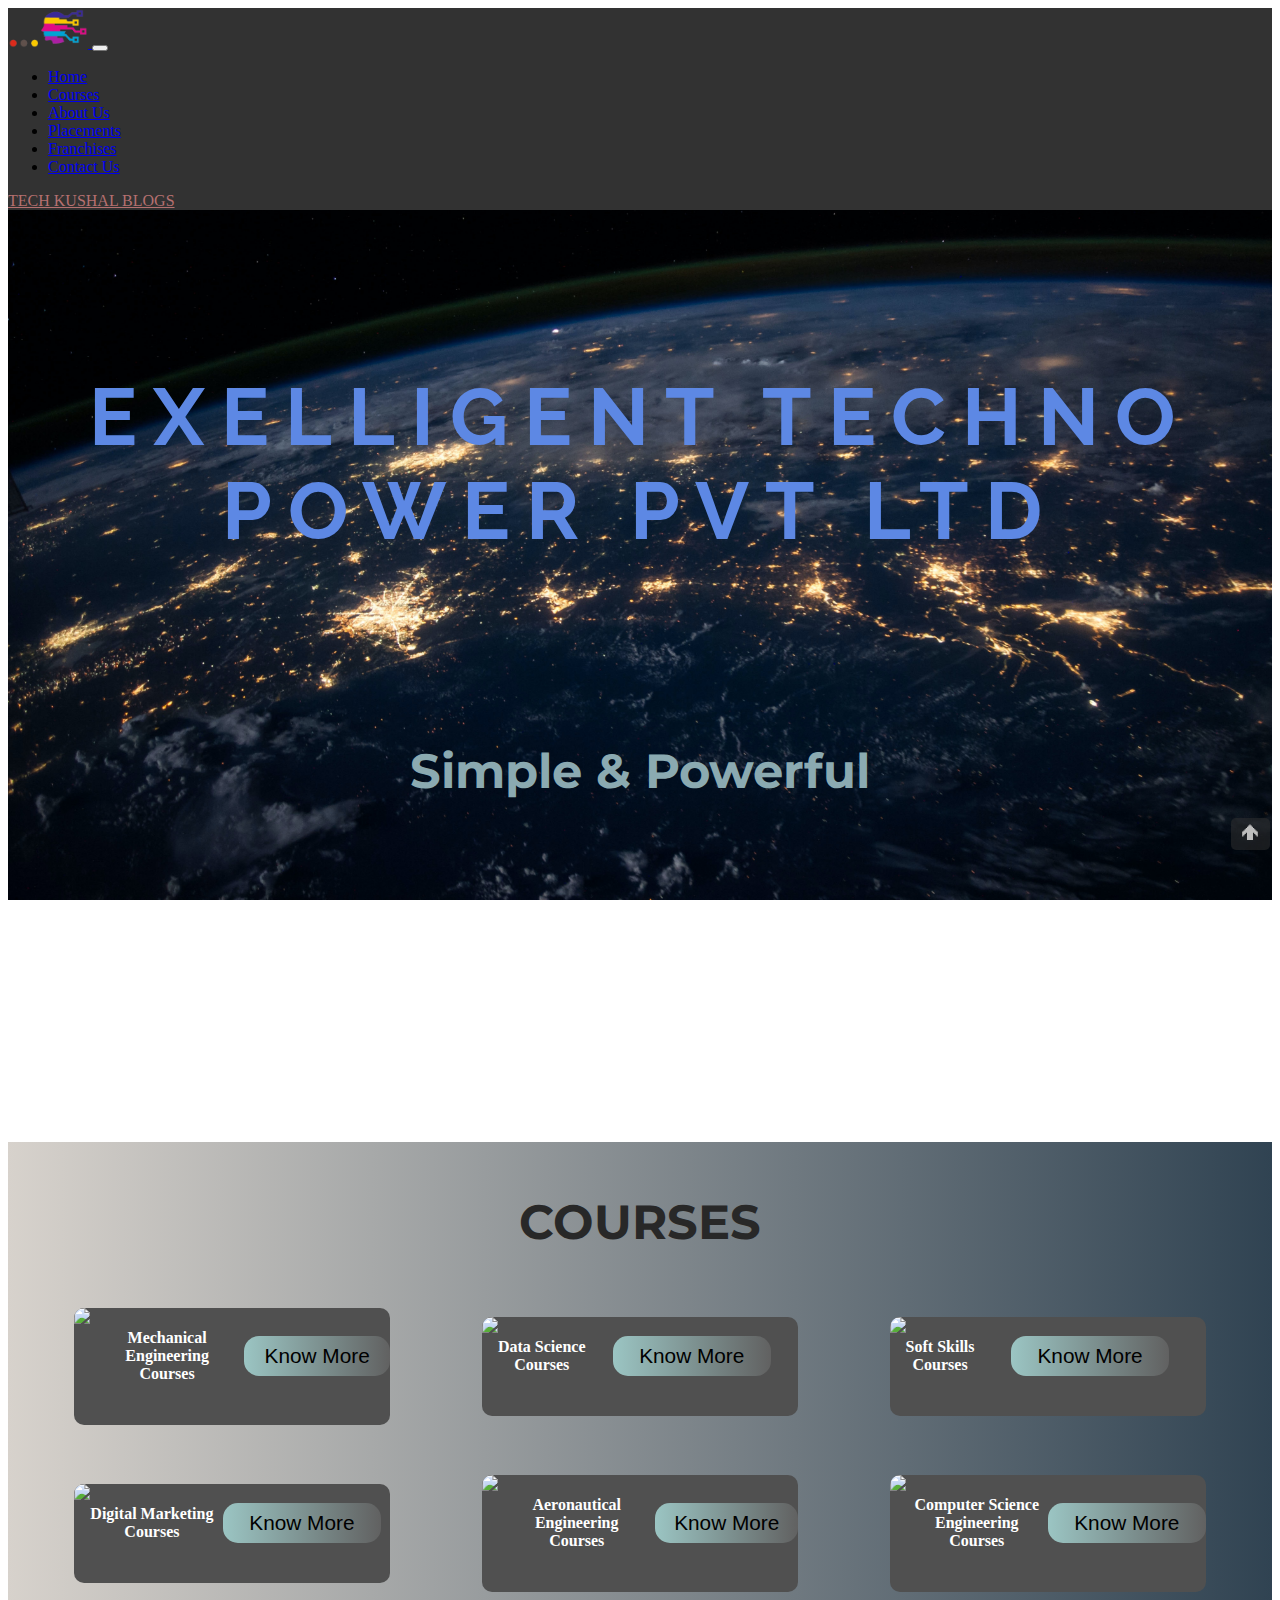
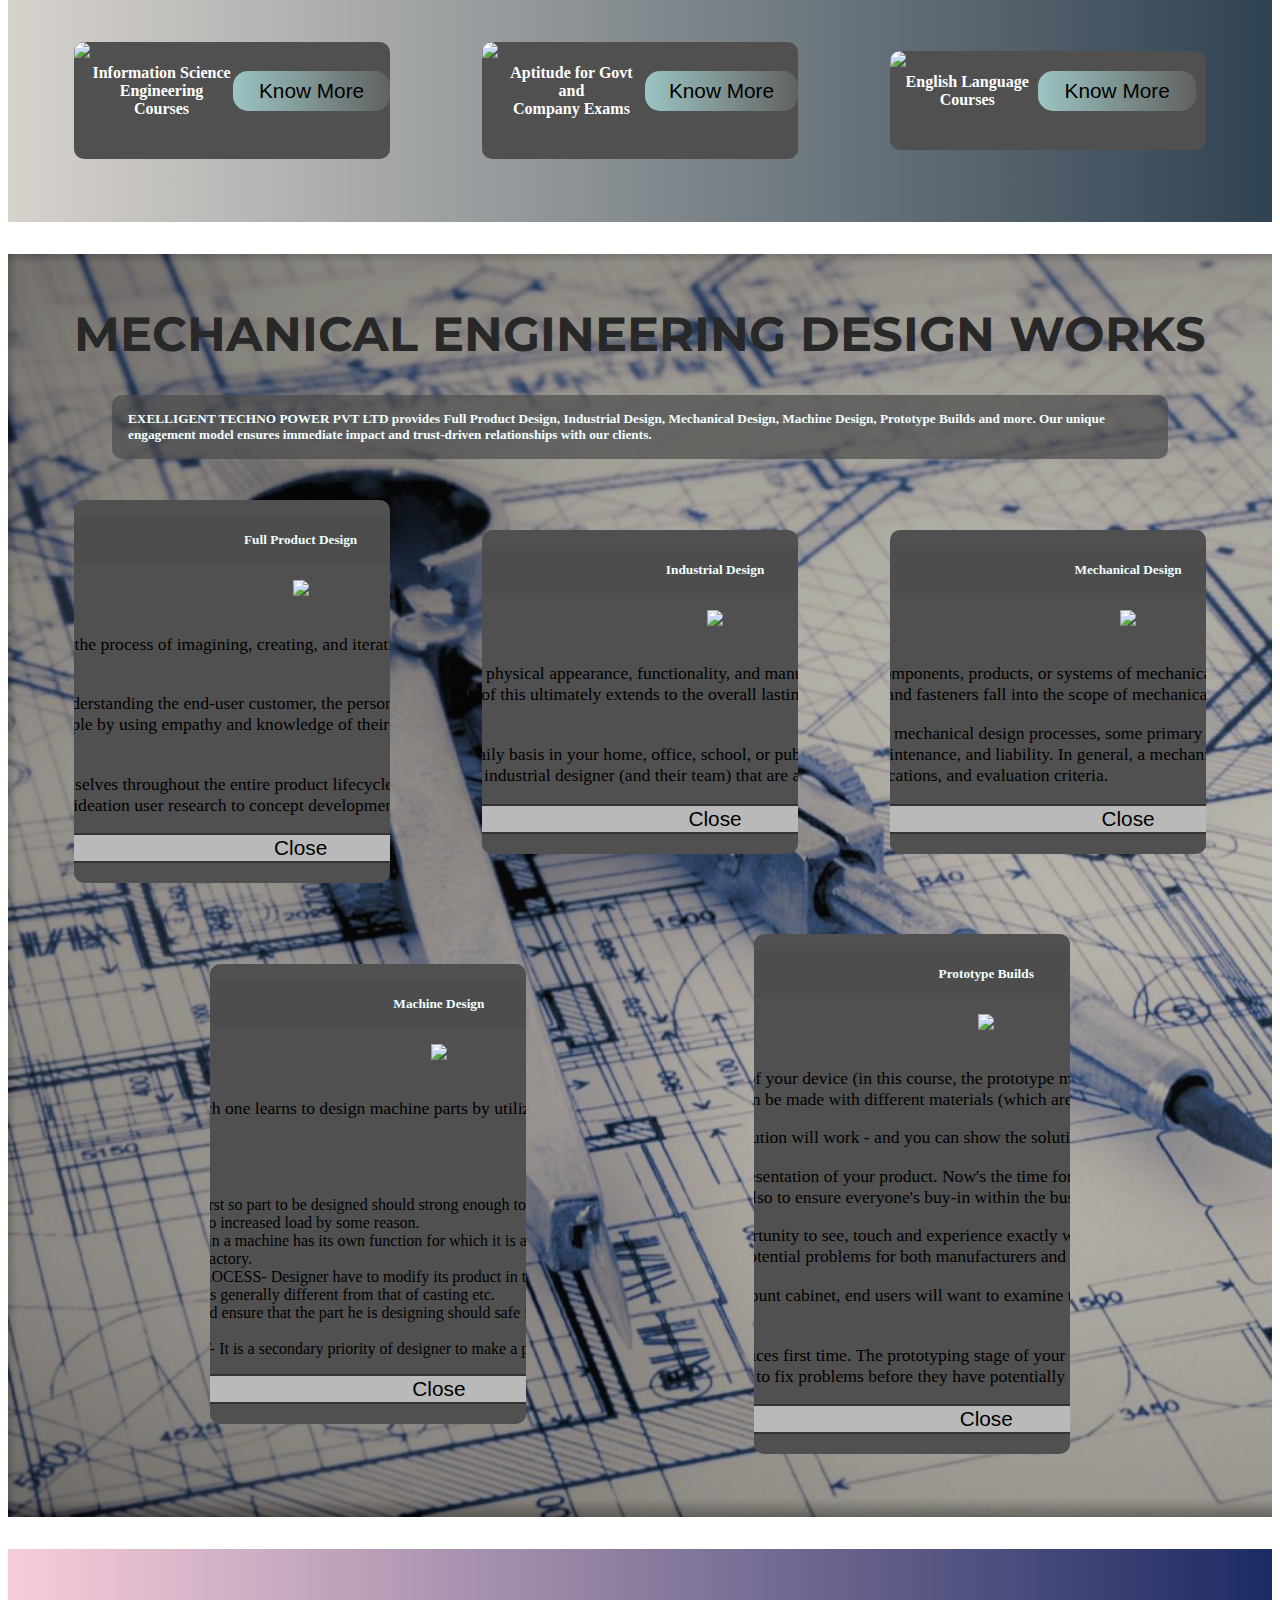
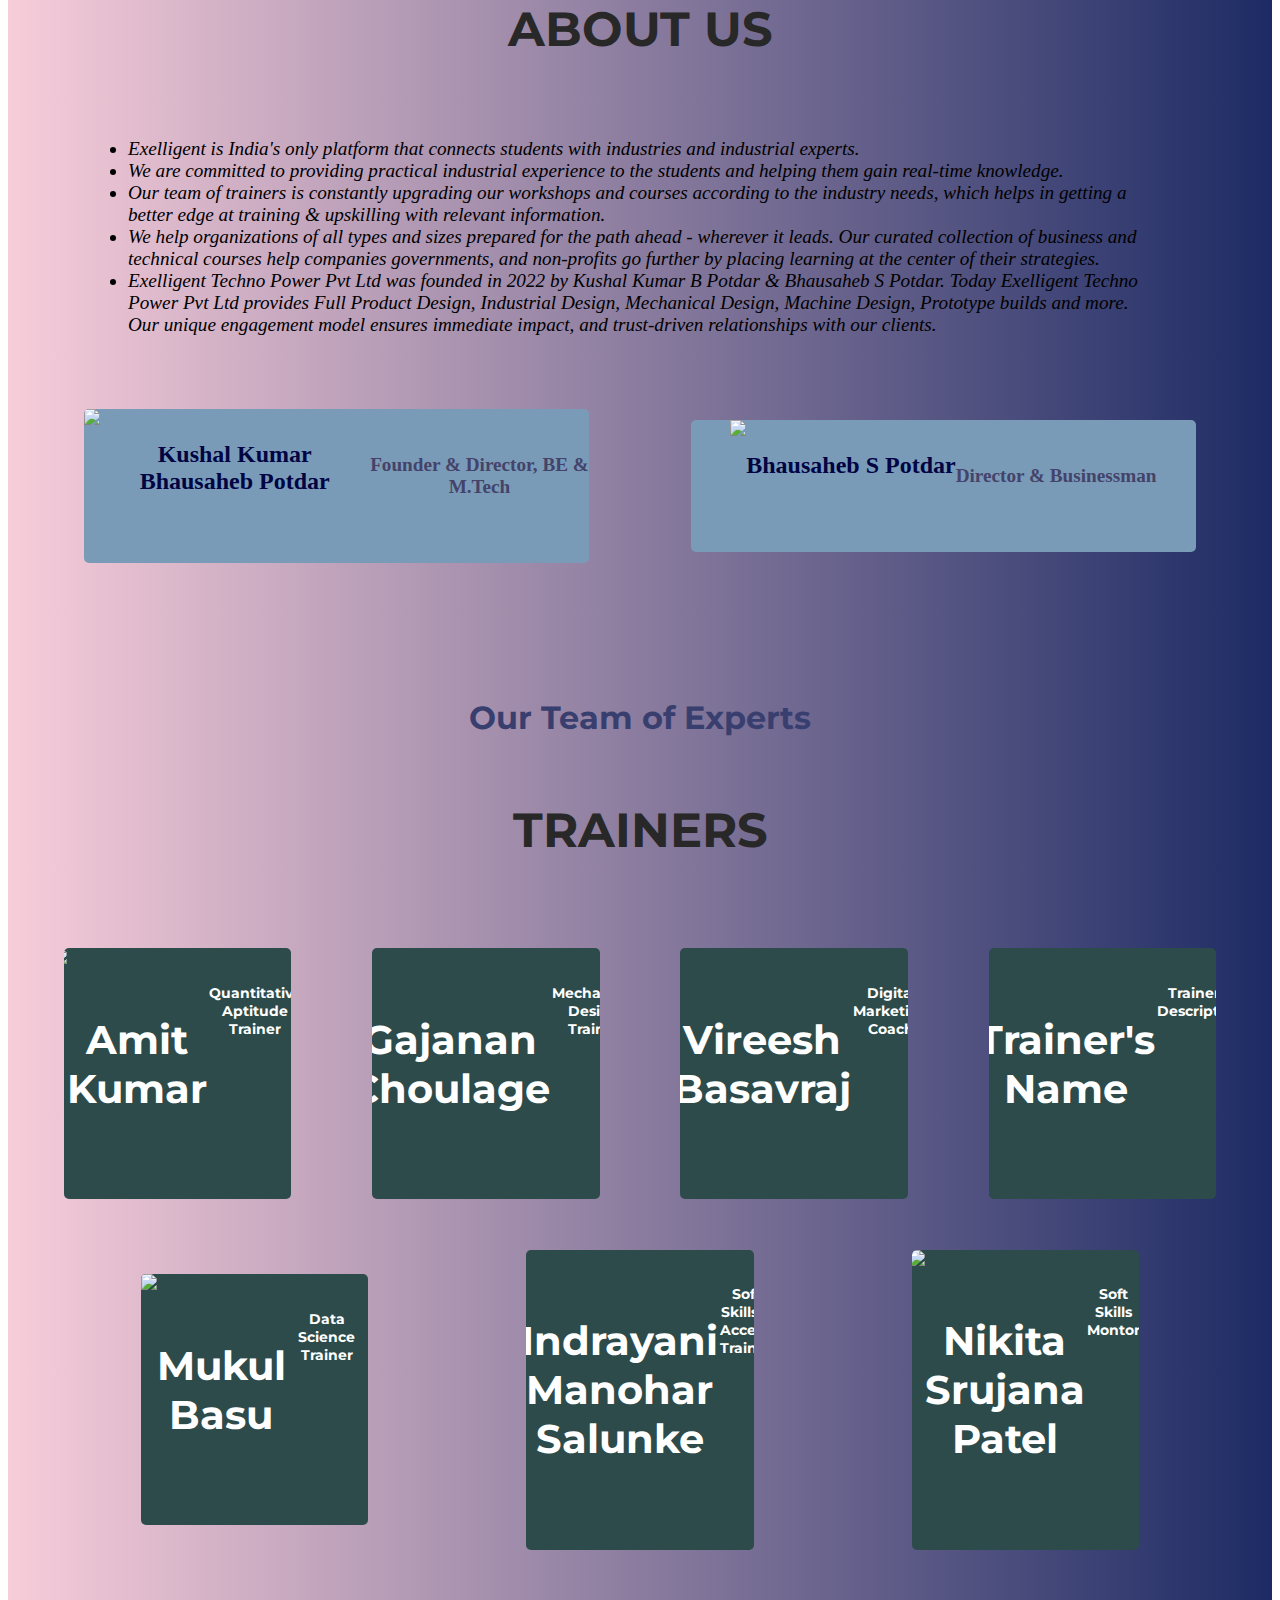
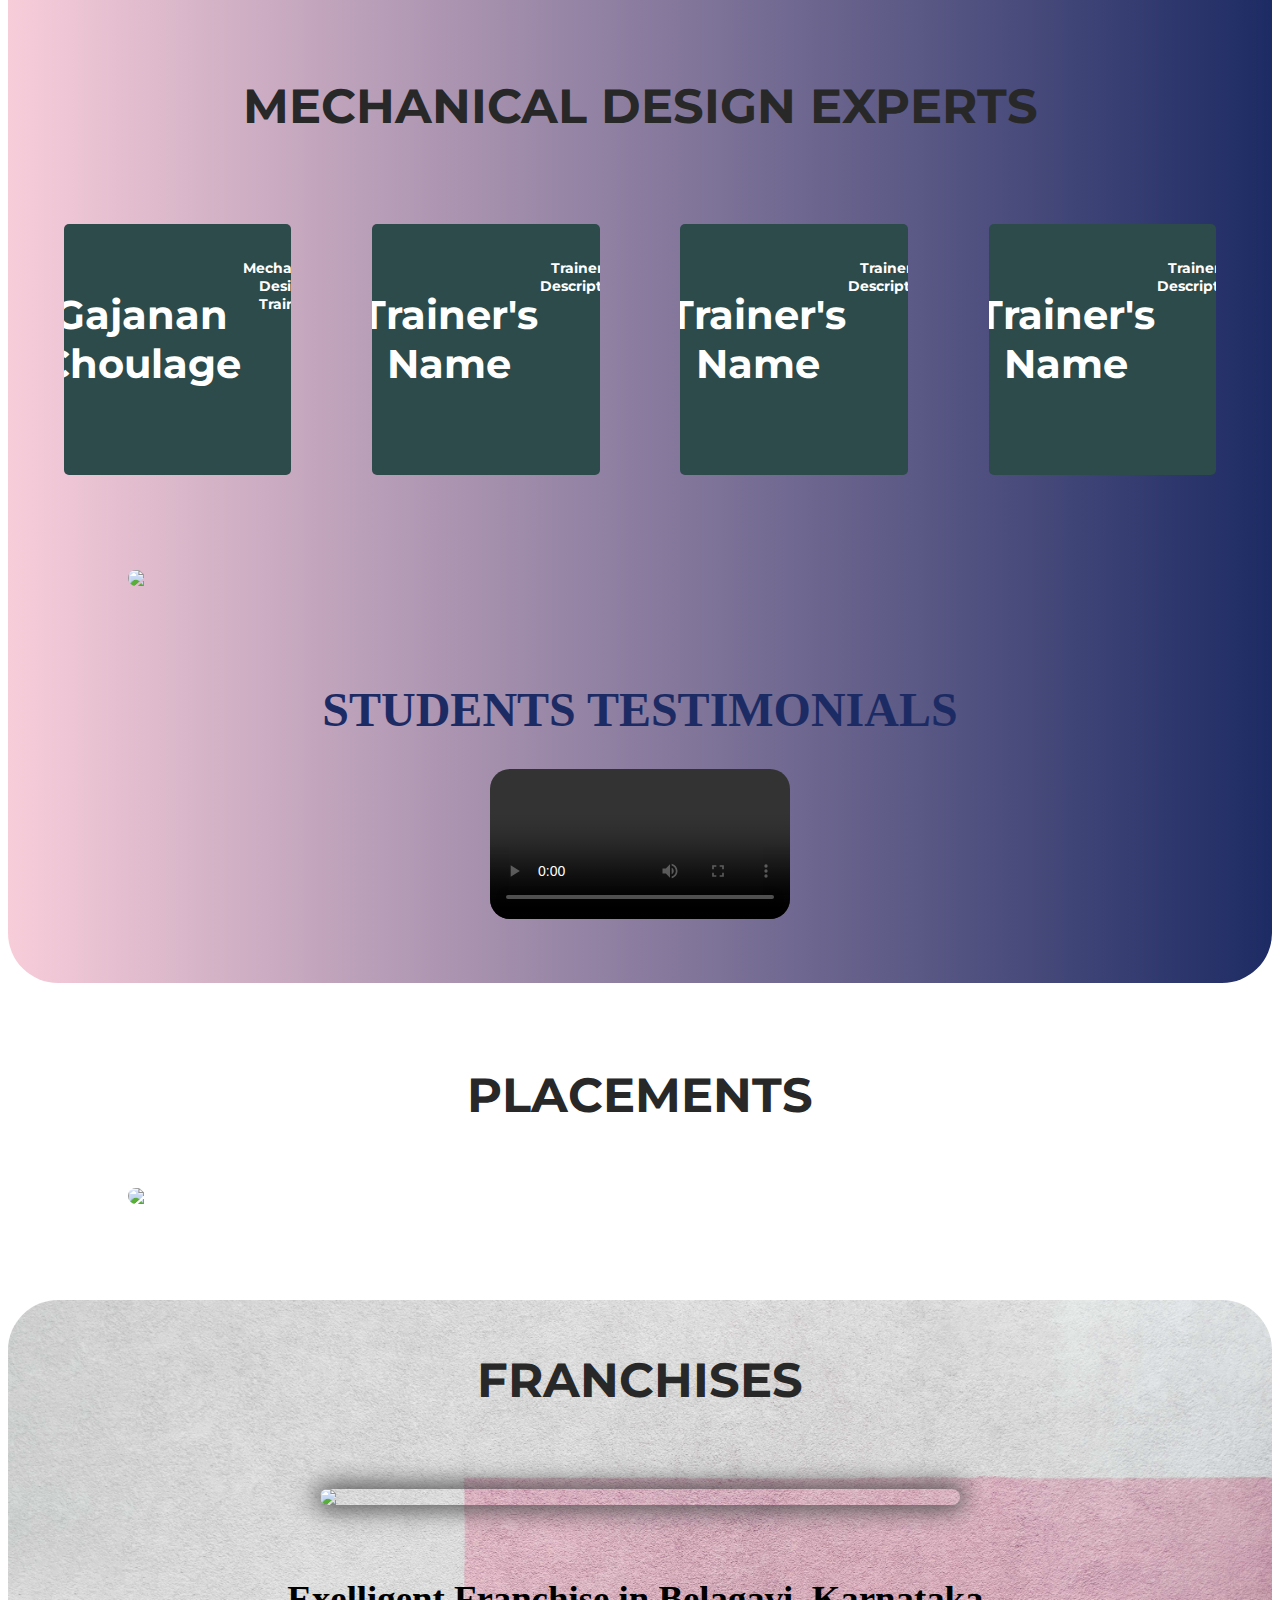
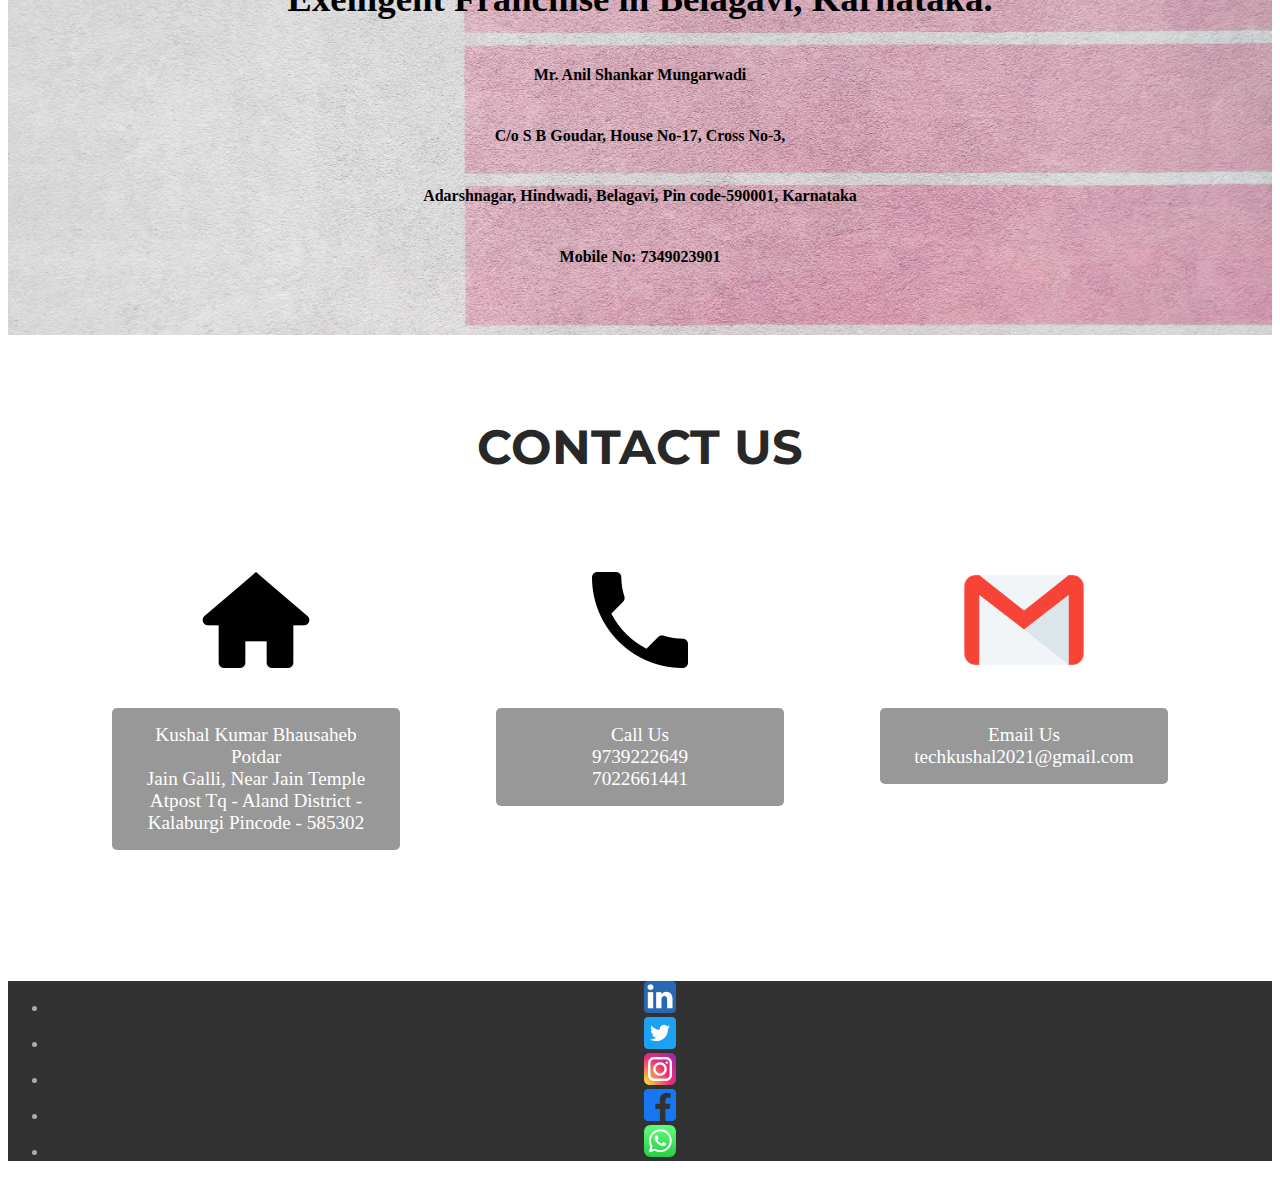
==== index.html @ 97b9100a "initial commit" ====
<!DOCTYPE html>
<html lang="en">

<head>
    <meta charset="UTF-8">
    <meta http-equiv="X-UA-Compatible" content="IE=edge">
    <meta name="viewport" content="width=device-width, initial-scale=1.0">
    <link rel="shortcut icon" type="image/X-icon" href="logo-favicon.png">

    <link href="https://cdn.jsdelivr.net/npm/bootstrap@5.2.0-beta1/dist/css/bootstrap.min.css" rel="stylesheet"
        integrity="sha384-0evHe/X+R7YkIZDRvuzKMRqM+OrBnVFBL6DOitfPri4tjfHxaWutUpFmBp4vmVor" crossorigin="anonymous">
    <link rel="stylesheet" href="style.css">
    <title>Exelligent Techno Power Pvt Ltd</title>

    <link rel="preconnect" href="https://fonts.googleapis.com">
    <link rel="preconnect" href="https://fonts.gstatic.com" crossorigin>
    <link href="https://fonts.googleapis.com/css2?family=Montserrat:wght@700&family=Raleway:wght@700&display=swap"
        rel="stylesheet">
</head>

<body>

    <nav class="navbar sticky-top navbar-expand-lg navbar-dark" style="background-color: rgb(50, 50, 50);">
        <div class="container-fluid">
            <a class="navbar-brand" href="#">
                <img src="logo-cropped.png" width="80" height="40">
            </a>
            <button class="navbar-toggler" type="button" data-bs-toggle="collapse"
                data-bs-target="#navbarSupportedContent" aria-controls="navbarSupportedContent" aria-expanded="false"
                aria-label="Toggle navigation">
                <span class="navbar-toggler-icon"></span>
            </button>
            <div class="collapse navbar-collapse" id="navbarSupportedContent">

                <ul class="navbar-nav me-auto mb-2 mb-lg-0">

                    <li class="nav-item">
                        <a class="nav-link" href="#">Home</a>
                    </li>

                    <li class="nav-item">
                        <a class="nav-link" href="pages/courses.html">Courses</a>
                    </li>

                    <li class="nav-item">
                        <a class="nav-link" href="#about-us">About Us</a>
                    </li>

                    <li class="nav-item">
                        <a class="nav-link" href="#placement">Placements</a>
                    </li>

                    <li class="nav-item">
                        <a class="nav-link" href="#franchise">Franchises</a>
                    </li>

                    <li class="nav-item">
                        <a class="nav-link" href="#contact">Contact Us</a>
                    </li>

                </ul>

                <span class="navbar-text">
                    <a class="nav-link" href="#" style="color: rgb(181, 112, 112);">TECH KUSHAL BLOGS</a>
                </span>

            </div>
        </div>
    </nav>

    <section class="heading">
        <h1>EXELLIGENT TECHNO POWER PVT LTD</h1>
        <h5>Simple & Powerful</h5>
    </section>

    <section class="course" id="courses">
        <h1 class="section-heading">COURSES</h1>

        <div class="details">

            <div class="card">
                <img class="details-img"
                    src="https://i0.wp.com/techkushal.com/wp-content/uploads/2021/09/Auto-CAD-Catia-V5-Solid-Works-25.png?w=720&ssl=1">
                <h4>Mechanical Engineering <br> Courses</h4>
                <button class="know-button"><a href="pages/courses.html">Know More</a></button>
            </div>

            <div class="card">
                <img class="details-img"
                    src="https://i0.wp.com/techkushal.com/wp-content/uploads/2021/09/Auto-CAD-Catia-V5-Solid-Works-26.png?w=720&ssl=1">
                <h4>Data Science <br> Courses</h4>
                <button class="know-button"><a href="pages/courses.html">Know More</a></button>
            </div>

            <div class="card">
                <img class="details-img"
                    src="https://i0.wp.com/techkushal.com/wp-content/uploads/2021/09/Auto-CAD-Catia-V5-Solid-Works-27.png?w=720&ssl=1">
                <h4>Soft Skills <br> Courses</h4>
                <button class="know-button"><a href="pages/courses.html">Know More</a></button>
            </div>

            <div class="card">
                <img class="details-img"
                    src="https://i0.wp.com/techkushal.com/wp-content/uploads/2021/09/Auto-CAD-Catia-V5-Solid-Works-28.png?w=720&ssl=1">
                <h4>Digital Marketing <br> Courses</h4>
                <button class="know-button"><a href="pages/courses.html">Know More</a></button>
            </div>

            <div class="card">
                <img class="details-img"
                    src="https://i0.wp.com/techkushal.com/wp-content/uploads/2021/09/Auto-CAD-Catia-V5-Solid-Works-29.png?w=720&ssl=1">
                <h4>Aeronautical Engineering <br> Courses</h4>
                <button class="know-button"><a href="pages/courses.html">Know More</a></button>
            </div>

            <div class="card">
                <img class="details-img"
                    src="https://i0.wp.com/techkushal.com/wp-content/uploads/2021/09/Auto-CAD-Catia-V5-Solid-Works-46.png?w=720&ssl=1">
                <h4>Computer Science <br> Engineering Courses</h4>
                <button class="know-button"><a href="pages/courses.html">Know More</a></button>
            </div>

            <div class="card">
                <img class="details-img"
                    src="https://i0.wp.com/techkushal.com/wp-content/uploads/2021/09/Auto-CAD-Catia-V5-Solid-Works-47.png?w=720&ssl=1">
                <h4>Information Science <br> Engineering Courses</h4>
                <button class="know-button"><a href="pages/courses.html">Know More</a></button>
            </div>

            <div class="card">
                <img class="details-img"
                    src="https://i0.wp.com/techkushal.com/wp-content/uploads/2021/10/Auto-CAD-Catia-V5-Solid-Works-59.png?w=720&ssl=1">
                <h4>Aptitude for Govt and <br> Company Exams</h4>
                <button class="know-button"><a href="pages/courses.html">Know More</a></button>
            </div>

            <div class="card">
                <img class="details-img"
                    src="https://i0.wp.com/techkushal.com/wp-content/uploads/2021/09/Auto-CAD-Catia-V5-Solid-Works-16-1.png?w=720&ssl=1">
                <h4>English Language <br> Courses</h4>
                <button class="know-button"><a href="pages/courses.html">Know More</a></button>
            </div>



        </div>

    </section>

    <section class="mecha">
        <h1 class="section-heading">MECHANICAL ENGINEERING DESIGN WORKS</h1>
        <h5>EXELLIGENT TECHNO POWER PVT LTD provides Full Product Design, Industrial Design, Mechanical Design, Machine
            Design, Prototype Builds and more. Our unique engagement model ensures immediate impact and trust-driven
            relationships with our clients.</h5>

        <div class="details">

            <div class="card">
                <img class="details-img"
                    src="https://i0.wp.com/techkushal.com/wp-content/uploads/2022/05/Product-design-CAD.jpg?w=500&ssl=1">
                <h4>Full Product Design</h4>


                <!-- Button trigger modal -->
                <button type="button" class="btn" data-bs-toggle="modal" data-bs-target="#product-design">
                    Read More
                </button>

                <!-- Modal -->
                <div class="modal fade" id="product-design" tabindex="-1">
                    <div class="modal-dialog modal-dialog-centered modal-dialog-scrollable">
                        <div class="modal-content">
                            <div class="modal-header">
                                <h5 class="modal-title">Full Product Design</h5>
                            </div>
                            <div class="modal-body">
                                <img
                                    src="https://i0.wp.com/techkushal.com/wp-content/uploads/2022/05/7N0A7002-1500x630-1.jpg?resize=1080%2C454&ssl=1">
                                <p>
                                    The definition of product design describes the process of imagining, creating, and
                                    iterating products that solve users' problems or address specific needs in a given
                                    market.
                                </p>
                                <p>
                                    The key to successful product design is understanding the end-user customer, the
                                    person for whom the product is being created. Product designers attempt to solve
                                    real problems for real people by using empathy and knowledge of their prospective
                                    customers' habits, behaviors, frustrations, needs, and wants.
                                </p>
                                <p>
                                    Good product design practices thread themselves throughout the entire product
                                    lifecycle. Product design is essential in creating the initial user experience and
                                    product offering, from pre-ideation user research to concept development to
                                    prototyping and usability testing.
                                </p>
                            </div>
                            <div class="modal-footer">
                                <button type="button" class="btn" data-bs-dismiss="modal">Close</button>
                                <!-- <button type="button" class="btn btn-primary">Save changes</button> -->
                            </div>
                        </div>
                    </div>
                </div>


            </div>

            <div class="card">
                <img class="details-img"
                    src="https://i0.wp.com/techkushal.com/wp-content/uploads/2022/05/main-qimg-1d07a3224e3d22a9b4602291ac3be9f6-lq-Industrial-Design.jpg?w=602&ssl=1">
                <h4>Industrial Design</h4>


                <!-- Button trigger modal -->
                <button type="button" class="btn" data-bs-toggle="modal" data-bs-target="#industrial-design">
                    Read More
                </button>

                <!-- Modal -->
                <div class="modal fade" id="industrial-design" tabindex="-1">
                    <div class="modal-dialog modal-dialog-centered modal-dialog-scrollable">
                        <div class="modal-content">
                            <div class="modal-header">
                                <h5 class="modal-title">Industrial Design</h5>
                            </div>
                            <div class="modal-body">
                                <img
                                    src="https://i0.wp.com/techkushal.com/wp-content/uploads/2022/06/industrial-design-banner.jpg?w=730&ssl=1">
                                <p>
                                    Industrial designers typically focus on the physical appearance, functionality, and
                                    manufacturability of a product, though they are often involved in far more during a
                                    development cycle. All of this ultimately extends to the overall lasting value and
                                    experience a product or service provides for end-users.
                                </p>
                                <p>
                                    Every object that you interact with on a daily basis in your home, office, school,
                                    or public setting is the result of a design process. During this process, myriad
                                    decisions are made by an industrial designer (and their team) that are aimed at
                                    improving your life through well-executed design.
                                </p>
                            </div>
                            <div class="modal-footer">
                                <button type="button" class="btn" data-bs-dismiss="modal">Close</button>
                                <!-- <button type="button" class="btn btn-primary">Save changes</button> -->
                            </div>
                        </div>
                    </div>
                </div>

            </div>

            <div class="card">
                <img class="details-img"
                    src="https://i0.wp.com/techkushal.com/wp-content/uploads/2022/05/mechanical-design-service-2c-mechanical-engineering-service-2c-mechanical-product-designing-500x500-1.jpg?w=500&ssl=1">
                <h4>Mechanical Design</h4>


                <!-- Button trigger modal -->
                <button type="button" class="btn" data-bs-toggle="modal" data-bs-target="#mechanical-design">
                    Read More
                </button>

                <!-- Modal -->
                <div class="modal fade" id="mechanical-design" tabindex="-1">
                    <div class="modal-dialog modal-dialog-centered modal-dialog-scrollable">
                        <div class="modal-content">
                            <div class="modal-header">
                                <h5 class="modal-title">Mechanical Design</h5>
                            </div>
                            <div class="modal-body">
                                <img
                                    src="https://i0.wp.com/techkushal.com/wp-content/uploads/2022/06/Mechanical-Design.jpg?w=640&ssl=1">
                                <p>
                                    Mechanical design is - to design parts, components, products, or systems of
                                    mechanical nature. For example, designs of various machine elements such as shafts,
                                    bearings, clutches, gears, and fasteners fall into the scope of mechanical design.
                                </p>
                                <p>
                                    Numerous criteria have been proposed in mechanical design processes, some primary
                                    design criteria include functions, safety, reliability, manufacturability, weight,
                                    size, wear, maintenance, and liability. In general, a mechanical design problem
                                    should be formulated with clear and complete statements of functions,
                                    specifications, and evaluation criteria.
                                </p>
                            </div>
                            <div class="modal-footer">
                                <button type="button" class="btn" data-bs-dismiss="modal">Close</button>
                                <!-- <button type="button" class="btn btn-primary">Save changes</button> -->
                            </div>
                        </div>
                    </div>
                </div>

            </div>

            <div class="card">
                <img class="details-img"
                    src="https://i0.wp.com/techkushal.com/wp-content/uploads/2022/05/mechanical-design-service-2c-mechanical-engineering-service-2c-mechanical-product-designing-500x500-1.jpg?w=500&ssl=1">
                <h4>Machine Design</h4>



                <!-- Button trigger modal -->
                <button type="button" class="btn" data-bs-toggle="modal" data-bs-target="#machine-design">
                    Read More
                </button>

                <!-- Modal -->
                <div class="modal fade" id="machine-design" tabindex="-1">
                    <div class="modal-dialog modal-dialog-centered modal-dialog-scrollable">
                        <div class="modal-content">
                            <div class="modal-header">
                                <h5 class="modal-title">Machine Design</h5>
                            </div>
                            <div class="modal-body">
                                <img
                                    src="https://i0.wp.com/techkushal.com/wp-content/uploads/2022/06/industrial-machine-design-services-500x500-1.png?w=500&ssl=1">
                                <p>
                                    Machine design is an area of study in which one learns to design machine parts by
                                    utilizing its whole knowledge and experience in field of mechanical engineering.
                                </p>
                                <p>
                                    OBJECTIVES OF DESIGN
                                </p>
                                <ul>
                                    <li>DESIGN FOR STRENGTH- safety is first so part to be designed should strong enough
                                        to withstand forces in its service. It also required to be resist some probable
                                        happening during service due to increased load by some reason.</li>
                                    <li>DESIGN FOR FUNCTION- every part in a machine has its own function for which it
                                        is applied in machine. designer should ensure that the part to be designed
                                        should fulfill its function satisfactory.</li>
                                    <li>DESIGN FOR MANUFACTURING PROCESS- Designer have to modify its product in the
                                        light of available manufacturing processes and their limitations and strengths.
                                        Design of machined part is generally different from that of casting etc.</li>
                                    <li>DESIGN FOR SAFETY- designer should ensure that the part he is designing should
                                        safe in use. And any life or health hazard will not produce from its working.
                                    </li>
                                    <li>DESIGN FOR LOOK AND COMFORT- It is a secondary priority of designer to make a
                                        part with high level of comfort for user and also looks good.</li>
                                </ul>
                            </div>
                            <div class="modal-footer">
                                <button type="button" class="btn" data-bs-dismiss="modal">Close</button>
                                <!-- <button type="button" class="btn btn-primary">Save changes</button> -->
                            </div>
                        </div>
                    </div>
                </div>

            </div>

            <div class="card">
                <img class="details-img"
                    src="https://i0.wp.com/techkushal.com/wp-content/uploads/2022/05/Prototype-engineering-feature-image.jpg?resize=768%2C384&ssl=1">
                <h4>Prototype Build and More</h4>


                <!-- Button trigger modal -->
                <button type="button" class="btn" data-bs-toggle="modal" data-bs-target="#prototype">
                    Read More
                </button>

                <!-- Modal -->
                <div class="modal fade" id="prototype" tabindex="-1">
                    <div class="modal-dialog modal-dialog-centered modal-dialog-scrollable">
                        <div class="modal-content">
                            <div class="modal-header">
                                <h5 class="modal-title">Prototype Builds</h5>
                            </div>
                            <div class="modal-body">
                                <img
                                    src="https://i0.wp.com/techkushal.com/wp-content/uploads/2022/06/protype.jpg?w=318&ssl=1">
                                <p>
                                    A prototype is basically a demonstration of your device (in this course, the
                                    prototype may also be the final device). It is the fully operational version of the
                                    engineering solution, although it can be made with different materials (which are
                                    cheaper and easier to work with) than the final version.
                                </p>
                                <p>
                                    Prototypes allow you to test how your solution will work - and you can show the
                                    solution to others for feedback.
                                </p>
                                <p>
                                    A prototype is a tangible and precise representation of your product. Now's the time
                                    for real-life testing in the environment in which the actual product will find
                                    itself. The prototype is also to ensure everyone's buy-in within the business, from
                                    the head of design to board members.
                                </p>
                                <p>
                                    Once interested parties have had the opportunity to see, touch and experience
                                    exactly what you're proposing to create, they can feed back on functionality,
                                    commercial viability, and potential problems for both manufacturers and end users.
                                </p>
                                <p>
                                    For instance, if you're designing a rack mount cabinet, end users will want to
                                    examine the hinges for durability, the material for sturdiness, and the lock for
                                    security.
                                </p>
                                <p>
                                    And you won't always make the right choices first time. The prototyping stage of
                                    your project is your opportunity to get things wrong without investing too much time
                                    or money — and to fix problems before they have potentially expensive consequences.
                                </p>
                            </div>
                            <div class="modal-footer">
                                <button type="button" class="btn" data-bs-dismiss="modal">Close</button>
                                <!-- <button type="button" class="btn btn-primary">Save changes</button> -->
                            </div>
                        </div>
                    </div>
                </div>

            </div>
        </div>
    </section>

    <section class="about-us" id="about-us">
        <h1 class="section-heading">ABOUT US</h1>
        <ul class="about-list">
            <li>
                Exelligent is India's only platform that connects students with industries and industrial experts.
            </li>
            <li>
                We are committed to providing practical industrial experience to the students and helping them gain
                real-time knowledge.
            </li>
            <li>
                Our team of trainers is constantly upgrading our workshops and courses according to the industry needs,
                which helps in getting a better edge at training & upskilling with relevant information.
            </li>
            <li>
                We help organizations of all types and sizes prepared for the path ahead - wherever it leads. Our
                curated collection of business and technical courses help companies governments, and non-profits go
                further by placing learning at the center of their strategies.
            </li>
            <li>
                Exelligent Techno Power Pvt Ltd was founded in 2022 by Kushal Kumar B Potdar & Bhausaheb S Potdar. Today
                Exelligent Techno Power Pvt Ltd provides Full Product Design, Industrial Design, Mechanical Design,
                Machine Design, Prototype builds and more. Our unique engagement model ensures immediate impact, and
                trust-driven relationships with our clients.
            </li>
        </ul>

        <div class="details founders">

            <div class="card">
                <img class="details-img"
                    src="https://i0.wp.com/techkushal.com/wp-content/uploads/2022/06/WhatsApp-Image-2022-04-11-at-12.13.05-PM-1.jpeg?resize=768%2C576&ssl=1">
                <h4>Kushal Kumar Bhausaheb Potdar</h4>
                <h6>Founder & Director, BE & M.Tech</h6>
            </div>

            <div class="card">
                <img class="details-img"
                    src="https://i0.wp.com/techkushal.com/wp-content/uploads/2022/06/WhatsApp-Image-2022-04-11-at-12.13.07-PM.jpeg?resize=768%2C576&ssl=1">
                <h4>Bhausaheb S Potdar</h4>
                <h6>Director & Businessman</h6>
            </div>
        </div>

        <div class="team section-heading">
            <h1>Our Team of Experts</h1>
            <h4>TRAINERS</h4>

            <div class="details trainers">

                <div class="card">
                    <img class="details-img"
                        src="https://i0.wp.com/techkushal.com/wp-content/uploads/2021/10/WhatsApp-Image-2021-10-04-at-3.28.17-PM.jpeg?w=326&ssl=1">
                    <h5>Amit Kumar</h5>
                    <h6>Quantitative Aptitude Trainer</h6>
                </div>

                <div class="card">
                    <img class="details-img"
                        src="https://i0.wp.com/techkushal.com/wp-content/uploads/2021/09/Gajanan_Choulage_Image.jpg?w=354&ssl=1">
                    <h5>Gajanan Choulage</h5>
                    <h6>Mechanical Design Trainer</h6>
                </div>

                <div class="card">
                    <img class="details-img"
                        src="https://i0.wp.com/techkushal.com/wp-content/uploads/2021/09/1-scaled.jpg?w=2039&ssl=1">
                    <h5>Vireesh Basavraj</h5>
                    <h6>Digital Marketing Coach</h6>
                </div>

                <div class="card">
                    <img class="details-img"
                        src="https://i0.wp.com/techkushal.com/wp-content/uploads/2022/06/WhatsApp-Image-2022-05-25-at-10.21.20-PM.jpeg?resize=214%2C274&ssl=1">
                    <h5>Trainer's Name</h5>
                    <h6>Trainer's Description</h6>
                </div>

                <div class="card">
                    <img class="details-img"
                        src="https://i0.wp.com/techkushal.com/wp-content/uploads/2021/09/Mukul-Basu-1.jpg?w=778&ssl=1">
                    <h5>Mukul Basu</h5>
                    <h6>Data Science Trainer</h6>
                </div>

                <div class="card">
                    <img class="details-img"
                        src="https://i0.wp.com/techkushal.com/wp-content/uploads/2021/09/8c871e3d-53ef-43a8-965f-ed1a0dea1ca2-removebg-preview.png?w=374&ssl=1">
                    <h5>Indrayani Manohar Salunke</h5>
                    <h6>Soft Skills & Accent Trainer</h6>
                </div>

                <div class="card">
                    <img class="details-img"
                        src="https://i0.wp.com/techkushal.com/wp-content/uploads/2021/11/WhatsApp-Image-2021-11-02-at-3.22.36-PM.jpeg?w=879&ssl=1">
                    <h5>Nikita Srujana Patel</h5>
                    <h6>Soft Skills Montor</h6>
                </div>

            </div>

            <h4>MECHANICAL DESIGN EXPERTS</h4>

            <div class="details trainers">

                <div class="card">
                    <img class="details-img"
                        src="https://i0.wp.com/techkushal.com/wp-content/uploads/2021/09/Gajanan_Choulage_Image.jpg?w=354&ssl=1">
                    <h5>Gajanan Choulage</h5>
                    <h6>Mechanical Design Trainer</h6>
                </div>

                <div class="card">
                    <img class="details-img"
                        src="https://i0.wp.com/techkushal.com/wp-content/uploads/2022/06/WhatsApp-Image-2022-04-04-at-11.14.07-AM.jpeg?w=1280&ssl=1">
                    <h5>Trainer's Name</h5>
                    <h6>Trainer's Description</h6>
                </div>

                <div class="card">
                    <img class="details-img"
                        src="https://i0.wp.com/techkushal.com/wp-content/uploads/2022/06/20210324_115352-1.jpg?w=1634&ssl=1">
                    <h5>Trainer's Name</h5>
                    <h6>Trainer's Description</h6>
                </div>

                <div class="card">
                    <img class="details-img"
                        src="https://i0.wp.com/techkushal.com/wp-content/uploads/2022/06/WhatsApp-Image-2022-04-09-at-12.44.31-PM.jpeg?w=853&ssl=1">
                    <h5>Trainer's Name</h5>
                    <h6>Trainer's Description</h6>
                </div>

            </div>

        </div>

        <div class="mou">
            <img
                src="https://i0.wp.com/techkushal.com/wp-content/uploads/2021/10/Untitled-design-1.png?resize=1280%2C720&ssl=1">
        </div>

        <div class="testimonial">
            <h1>STUDENTS TESTIMONIALS</h1>
            <video controls>
                <source
                    src="https://techkushal.com/wp-content/uploads/2022/05/WhatsApp-Video-2022-05-28-at-12.39.16-PM.mp4">
            </video>
        </div>

    </section>

    <section class="placements" id="placement">

        <h1 class="section-heading">PLACEMENTS</h1>

        <div>
            <img
                src="https://i0.wp.com/techkushal.com/wp-content/uploads/2021/12/Untitled-design-4.png?resize=1536%2C768&ssl=1">
        </div>

    </section>

    <section class="franchises" id="franchise">
        <h1 class="section-heading">FRANCHISES</h1>

        <div>
            <img
                src="https://i0.wp.com/techkushal.com/wp-content/uploads/2021/11/WhatsApp-Image-2021-11-26-at-7.51.20-PM.jpeg?w=1152&ssl=1">
        </div>

        <div class="franc">
            <h1>Exelligent Franchise in Belagavi, Karnataka.</h1>
            <h4>Mr. Anil Shankar Mungarwadi</h4>
            <h4>C/o S B Goudar, House No-17, Cross No-3,</h4>
            <h4>Adarshnagar, Hindwadi, Belagavi, Pin code-590001, Karnataka</h4>
            <h4>Mobile No: 7349023901</h4>
        </div>

    </section>

    <section class="contact-us" id="contact">
        <h1 class="section-heading">CONTACT US</h1>

        <div class="cont">

            <div class="icon icon-home">
                <img src="home.png">
                <p>Kushal Kumar Bhausaheb Potdar <br>
                    Jain Galli, Near Jain Temple
                    Atpost Tq - Aland
                    District - Kalaburgi
                    Pincode - 585302</p>
            </div>

            <div class="icon icon-phone">
                <img src="phone.png">
                <p>
                    Call Us <br>
                    9739222649 <br>
                    7022661441
                </p>
            </div>

            <div class="icon icon-mail">
                <img src="gmail.png">
                <p>Email Us <br>
                    techkushal2021@gmail.com</p>

            </div>

        </div>





    </section>


    <div class="top">
        <button id="back-top">
            <a href="#">
                🡹
            </a>
        </button>
    </div>





    <script src="https://cdn.jsdelivr.net/npm/@popperjs/core@2.11.5/dist/umd/popper.min.js"
        integrity="sha384-Xe+8cL9oJa6tN/veChSP7q+mnSPaj5Bcu9mPX5F5xIGE0DVittaqT5lorf0EI7Vk"
        crossorigin="anonymous"></script>
    <script src="https://cdn.jsdelivr.net/npm/bootstrap@5.2.0-beta1/dist/js/bootstrap.min.js"
        integrity="sha384-kjU+l4N0Yf4ZOJErLsIcvOU2qSb74wXpOhqTvwVx3OElZRweTnQ6d31fXEoRD1Jy"
        crossorigin="anonymous"></script>
    <script src="script.js"></script>
</body>

<footer class="foot">
    <ul class="nav justify-content-center">
        <li class="nav-item">
            <a class="nav-link" href="https://www.linkedin.com/feed/" target="_blank"><img src="linkedin.png"></a>
        </li>
        <li class="nav-item">
            <a class="nav-link" href="https://twitter.com/" target="_blank"><img src="twitter.png"></a>
        </li>
        <li class="nav-item">
            <a class="nav-link" href="https://www.instagram.com/" target="_blank"><img src="instagram.png"></a>
        </li>
        <li class="nav-item">
            <a class="nav-link" href="https://www.facebook.com/" target="_blank"><img src="facebook.png"></a>
        </li>
        <li class="nav-item">
            <a class="nav-link" href="https://www.whatsapp.com/" target="_blank"><img src="whatsapp.png"></a>
        </li>

    </ul>

</footer>

</html>
---- style.css ----
.heading {
    height: 100vh;
    /* width: 100vw; */
    display: flex;
    justify-content: center;
    flex-wrap: wrap;
    background-image: url("earth.jpg");
    background-size: cover;
    background-repeat: no-repeat;
    background-attachment: fixed;
}

.heading h1 {
    font-size: 5rem;
    height: auto;
    text-align: center;
    margin-top: 5rem;
    font-family: 'Raleway', sans-serif;
    color: rgb(93, 136, 228);
    letter-spacing: 1rem;
    margin-top: 10rem;
}

.heading h5 {
    font-size: 3rem;
    margin-top: -100px;
    text-transform: capitalize;
    font-family: 'Montserrat', sans-serif;
    color: rgb(139, 170, 177);
}


.section-heading {
    /* width: 100vw; */
    text-align: center;
    padding-top: 4%;
    /* padding-bottom: 0.5rem; */
    font-size: 3rem;
    color: rgb(40, 40, 40);
    font-family: 'Montserrat', sans-serif;
}


.course {
    background: linear-gradient(to right, #d7d2cc, #304352);
}

.mecha {
    background-image: url("design1.jpg");
    background-repeat: no-repeat;
    background-size: cover;
}

.mecha h5 {
    width: 80vw;
    margin: auto;
    background-color: rgba(75, 75, 75, 0.7);
    padding: 1rem;
    color: azure;
    border-radius: 10px;
    margin-top: 1rem;
    margin-bottom: 1rem;
}


.details {
    display: flex;
    flex-wrap: nowrap;
    /* flex-direction: row; */
    justify-content: space-evenly;
    align-items: center;
    flex-wrap: wrap;
    padding-bottom: 3%;
    /* border-radius: 20px; */
}

.card {
    text-align: center;
    background-color: rgb(80, 80, 80);
    height: auto;
    width: 25%;
    margin: 2%;
    border-radius: 10px;
    display: flex;
    justify-content: center;
    overflow: hidden;
    padding-bottom: 20px;
    color: rgb(255, 255, 255);
    /* border: 3px solid rgb(100, 100, 100); */

}

.btn {
    border-radius: 15px;
    /* border: none; */
    border: 2px solid rgb(51, 51, 51);
    /* background: linear-gradient(to right, #9bc5c3, #616161); */
    background-color: rgb(185, 185, 185);
    width: 50%;
    margin: auto;
    font-size: 1.3rem;
}

.btn:hover {
    color: black;
    border-color: rgb(0, 0, 0);
    background-color: beige;
}


.know-button {
    border-radius: 15px;
    border: none;
    background: linear-gradient(to right, #9bc5c3, #616161);
    width: 50%;
    margin: auto;
    height: 40px;
    font-size: 1.3rem;
}

.know-button a {
    text-decoration: none;
    color: rgb(0, 0, 0);
}

.details-img {
    margin-bottom: 20px;
}

.about-list {
    width: 80vw;
    margin: auto;
    padding: 3rem;
    font-style: italic;
    font-size: 1.2rem;
    font-weight: 500;
}

.founders h4 {
    color: rgb(0, 4, 67);
    font-size: 1.5rem;
    font-weight: bold;
}

.founders h6 {
    color: rgb(68, 67, 105);
    font-size: 1.2rem;
}

.founders div {
    border: none;
    border-radius: 5px;
    background-color: rgb(122, 155, 184);
    width: 40%;
}

.team h1 {
    font-size: 2rem;
    color: rgb(56, 63, 111);
    margin-bottom: 2rem;
}


.trainers div {
    /* border: 2px solid grey; */
    border-radius: 5px;
    background-color: rgb(44, 75, 74);
    width: 18%;

}

.trainers h6 {
    font-size: 0.9rem;
    padding: 2px;
    /* font-weight: 100; */
}

.mou {
    display: flex;
    justify-content: center;
}

.mou img {
    width: 80vw;
    margin: 2rem;
    margin-bottom: 4rem;
    border-radius: 20px;
}

.testimonial {
    display: flex;
    flex-wrap: wrap;
    justify-content: center;
    padding-bottom: 4rem;
}

.testimonial h1 {
    width: 100%;
    text-align: center;
    margin: 2rem;
    font-size: 3rem;
    color: #1D2B64;
}

.testimonial video {
    border-radius: 20px;
}

.placements div {
    display: flex;
    justify-content: center;
    /* align-items: center; */
}

.placements img {
    width: 80vw;
    margin: 2rem;
    margin-bottom: 4rem;
    border-radius: 20px;
}

.about-us {
    background: linear-gradient(to right, #F8CDDA, #1D2B64);
    border-bottom-left-radius: 50px;
    border-bottom-right-radius: 50px;

}

.franchises {
    background-image: url("graffiti.jpg");
    background-repeat: no-repeat;
    background-size: cover;
    padding-bottom: 3rem;
    border-top-left-radius: 50px;
    border-top-right-radius: 50px;

}

.franchises div {
    display: flex;
    justify-content: center;
    flex-wrap: wrap;
}

.franchises img {
    width: 50vw;
    margin: 3rem;
    /* border: 5px solid grey; */
    box-shadow: 0 0 25px 5px rgb(80, 80, 80);
    border-radius: 15px;
}


.franc h1 {
    font-size: 2.3rem;
    width: 90vw;
    text-align: center;
}

.franc h4 {
    width: 90vw;
    text-align: center;
}

.contact-us {
    /* background-image: url("leaves.jpg"); */
    background: linear-gradient(to top right, grey, purple);
    background-repeat: no-repeat;
    background-attachment: fixed;
    background-size: cover;
    /* height: 80vh; */
    padding-bottom: 3rem;
}





.cont {
    display: flex;
    justify-content: center;
    flex-wrap: wrap;
    width: 90vw;
    margin: auto;
    margin-top: 2rem;
}

.icon {
    /* display: flex; */
    justify-content: center;
    width: 25%;
    flex-wrap: wrap;
    text-align: center;
    margin: 3rem;
    color: white;
    font-size: 1.2rem;
    font-weight: 500;
}

.icon p {
    background-color: rgba(50, 50, 50, 0.5);
    border-radius: 5px;
    padding: 1rem;
}



#back-top {
    border: none;
    font-size: 1.2rem;
    background-color: rgba(50, 50, 50, 0.5);
    border-radius: 5px;
    padding: 5px 10px;
    transition: background-color 0.5s;
    position: fixed;
    bottom: 50px;
    right: 10px;
}

#back-top:hover {
    background-color: rgb(185, 80, 255);
}

#back-top a {
    text-decoration: none;
    color: rgb(190, 190, 190);
}


.top {
    display: flex;
    justify-content: end;
    padding: 0 1rem;
}


.foot {
    text-align: center;
    background-color: rgb(50, 50, 50);
    color: rgb(173, 173, 173);
}




.modal-body {
    color: black;
}

.modal-body img {
    width: 100%;
    margin-bottom: 1rem;
}

.modal-body p {
    text-align: start;
    font-size: 1.1rem;
}

.modal-body li {
    text-align: start;

}


/* ***************************************************** */



.back-home {
    border: none;
    padding: 10px;
    border-radius: 5px;
    font-size: 1.2rem;
    font-weight: 700;
    background-color: #2b6c79;
    color: rgb(255, 255, 255);
}



.courses-container {
    display: flex;
    justify-content: space-evenly;
    flex-wrap: wrap;
    padding: 2rem;
    /* border: 5px solid black; */
    background-color: rgb(200, 200, 200);
    border-radius: 50px;
    width: 90%;
    margin: auto;
    margin-top: 2rem;
    margin-bottom: 2rem;
    /* margin: 2rem 0; */

}

.courses-section-header {
    width: 100%;
    text-align: center;
    margin: 3rem;
    font-size: 3rem;
    color: #304352;
}


.courses-main h1 {
    font-size: 5rem;
    text-align: center;
    margin: 3rem;
    color: rgb(93, 136, 228)
}



.courses-page {
    /* border: 2px solid black; */
    width: 45%;
    padding: 2rem;
    font-family: 'Montserrat', sans-serif;
    font-size: 1rem;
    /* margin: auto; */
    display: flex;
    flex-wrap: wrap;
    justify-content: center;
}

.courses-page img {
    width: 100%;
}

.courses-page h1 {
    font-size: 1.5rem;
}


.courses-content {
    padding: 1rem;
    width: 100%;
    /* padding: 2px; */
}

.register-button {
    text-align: center;
    /* margin: auto; */
    padding: 0.5rem 1rem;
    border-radius: 10px;
    /* background-color: grey; */
    border: 2px solid rgb(47, 47, 47);
    height: 3rem;
    transition: background-color 0.2s ease-in-out;
}

.register-button:hover {
    background-color: rgb(99, 233, 233);
}

.register-button a {
    text-decoration: none;
    color: rgb(36, 36, 36);
    font-size: 1.2rem;
}


.courses-trainer {
    width: 80%;
    display: flex;
    flex-wrap: wrap;
    padding: 2rem;
    margin: 1rem auto;
    /* border: 2px solid black; */
    background-color: rgb(151, 151, 151);
    justify-content: space-evenly;
    border-radius: 50px;
    box-shadow: 0 0 25px 5px rgb(80, 80, 80);

}

.courses-trainer h1 {
    width: 100%;
    text-align: center;
    font-size: 2.5rem;
    margin: 2rem;
}

.courses-trainer img {
    width: 35%;
    margin-right: 2rem;
    border-radius: 20px;
    /* height: 100%; */
}

.courses-trainer h2 {
    width: 100%;
}

.trainer-desc {
    text-align: start;
    width: 60%;
}


#back-top2 {
    border: none;
    font-size: 1.2rem;
    background-color: rgba(50, 50, 50, 0.5);
    border-radius: 5px;
    padding: 5px 10px;
    transition: background-color 0.5s;
    position: fixed;
    bottom: 30px;
    right: 10px;
}

#back-top2:hover {
    background-color: rgb(185, 80, 255);
}

#back-top2 a {
    text-decoration: none;
    color: rgb(220, 220, 220);
}








@media screen and (max-width: 576px) {



    .heading {
        height: 50vh;
        background-attachment: scroll;
    }

    .heading h1 {
        font-size: 2rem;
        letter-spacing: 0.5rem;
        margin-top: 7rem;
    }

    .heading h5 {
        font-size: 1.5rem;
        margin-top: -3.5rem;
    }

    .section-heading {
        padding-top: 4rem;
        padding-bottom: 2rem;
        font-size: 2.4rem;
        width: 95%;
        margin: auto;
    }

    .mecha h5 {
        width: 80vw;
        margin: auto;
        background-color: rgba(75, 75, 75, 0.7);
        padding: 1rem;
        color: azure;
        border-radius: 10px;
        margin-top: 1rem;
        margin-bottom: 2rem;
        font-size: 1rem;
        font-weight: lighter;
    }

    .details {
        padding-bottom: 8%;
    }

    .card {
        width: 40%;
        margin: 2%;
        background-color: rgb(52, 93, 114);
    }

    .card h4 {
        font-size: 1rem;
    }

    .btn {
        border-radius: 10px;
        font-size: 0.6rem;
    }

    .know-button {
        border-radius: 10px;
        font-size: 0.6rem;
        height: 25px;
    }

    .about-list {
        width: 100%;
        margin-top: -2rem;
        font-size: 0.9rem;
    }

    .founders div {
        width: 80%;
        margin: 1rem;
    }

    .founders h4 {
        color: rgb(20, 24, 69);
        font-size: 1.2rem;
        font-weight: bold;
    }

    .founders h6 {
        color: rgb(55, 54, 93);
        font-size: 1rem;
    }



    .trainers div {
        /* border: 2px solid grey; */
        border-radius: 5px;
        background-color: rgb(44, 75, 74);
        width: 35%;

    }

    .trainers h6 {
        font-size: 0.6rem;
        padding: 2px;
        font-weight: lighter;
    }

    .trainers h5 {
        font-size: 0.9rem;
        font-weight: lighter;
    }

    .testimonial {
        padding-bottom: 4rem;
    }

    .testimonial h1 {
        width: 100%;
        text-align: center;
        margin: 2rem;
        font-size: 2rem;
        color: #1D2B64;
    }

    .testimonial video {
        border-radius: 20px;
        width: 70%;
    }

    .placements img {
        width: 90%;
    }



    .franchises img {
        width: 70%;
        box-shadow: 0 0 15px 5px grey;
        border: none;
    }


    .franc h1 {
        font-size: 1.5rem;
        width: 90vw;
        text-align: center;
        margin-bottom: 1rem;
    }

    .franc h4 {
        width: 80vw;
        text-align: center;
        font-size: 1rem;
    }

    .cont {
        margin-top: 1rem;
    }

    .icon {
        width: 80%;
        text-align: center;
        margin: 1rem;
        color: rgb(220, 220, 220);
        font-weight: 500;
    }

    .icon p {
        background-color: rgba(50, 50, 50, 0.5);
        border-radius: 5px;
        padding: 1rem;
        font-size: 1.2rem;
    }








    /* ************************************************************ */

    .back-home {
        font-size: 1rem;
    }

    .courses-container {
        border-radius: 20px;
    }

    .courses-main h1 {
        font-size: 4rem;
    }


    .courses-section-header {
        font-size: 2rem;
        border: 2px solid rgb(32, 90, 143);
        border-radius: 20px;
        padding: 1rem;
        /* width: 100%; */
    }

    .courses-page {
        /* border: 2px solid black; */
        width: 100%;
        padding: 0.5rem;
        margin: 3rem 0;

    }

    .courses-trainer {
        width: 100%;
        padding: 1rem;
        margin: 1rem 0;
        border-radius: 20px;

    }

    .courses-trainer h1 {
        font-size: 2rem;
    }

    .courses-trainer img {
        width: 60%;
        margin: auto;
    }


    .trainer-desc {
        width: 90%;
        margin: 1rem 0;
    }




}
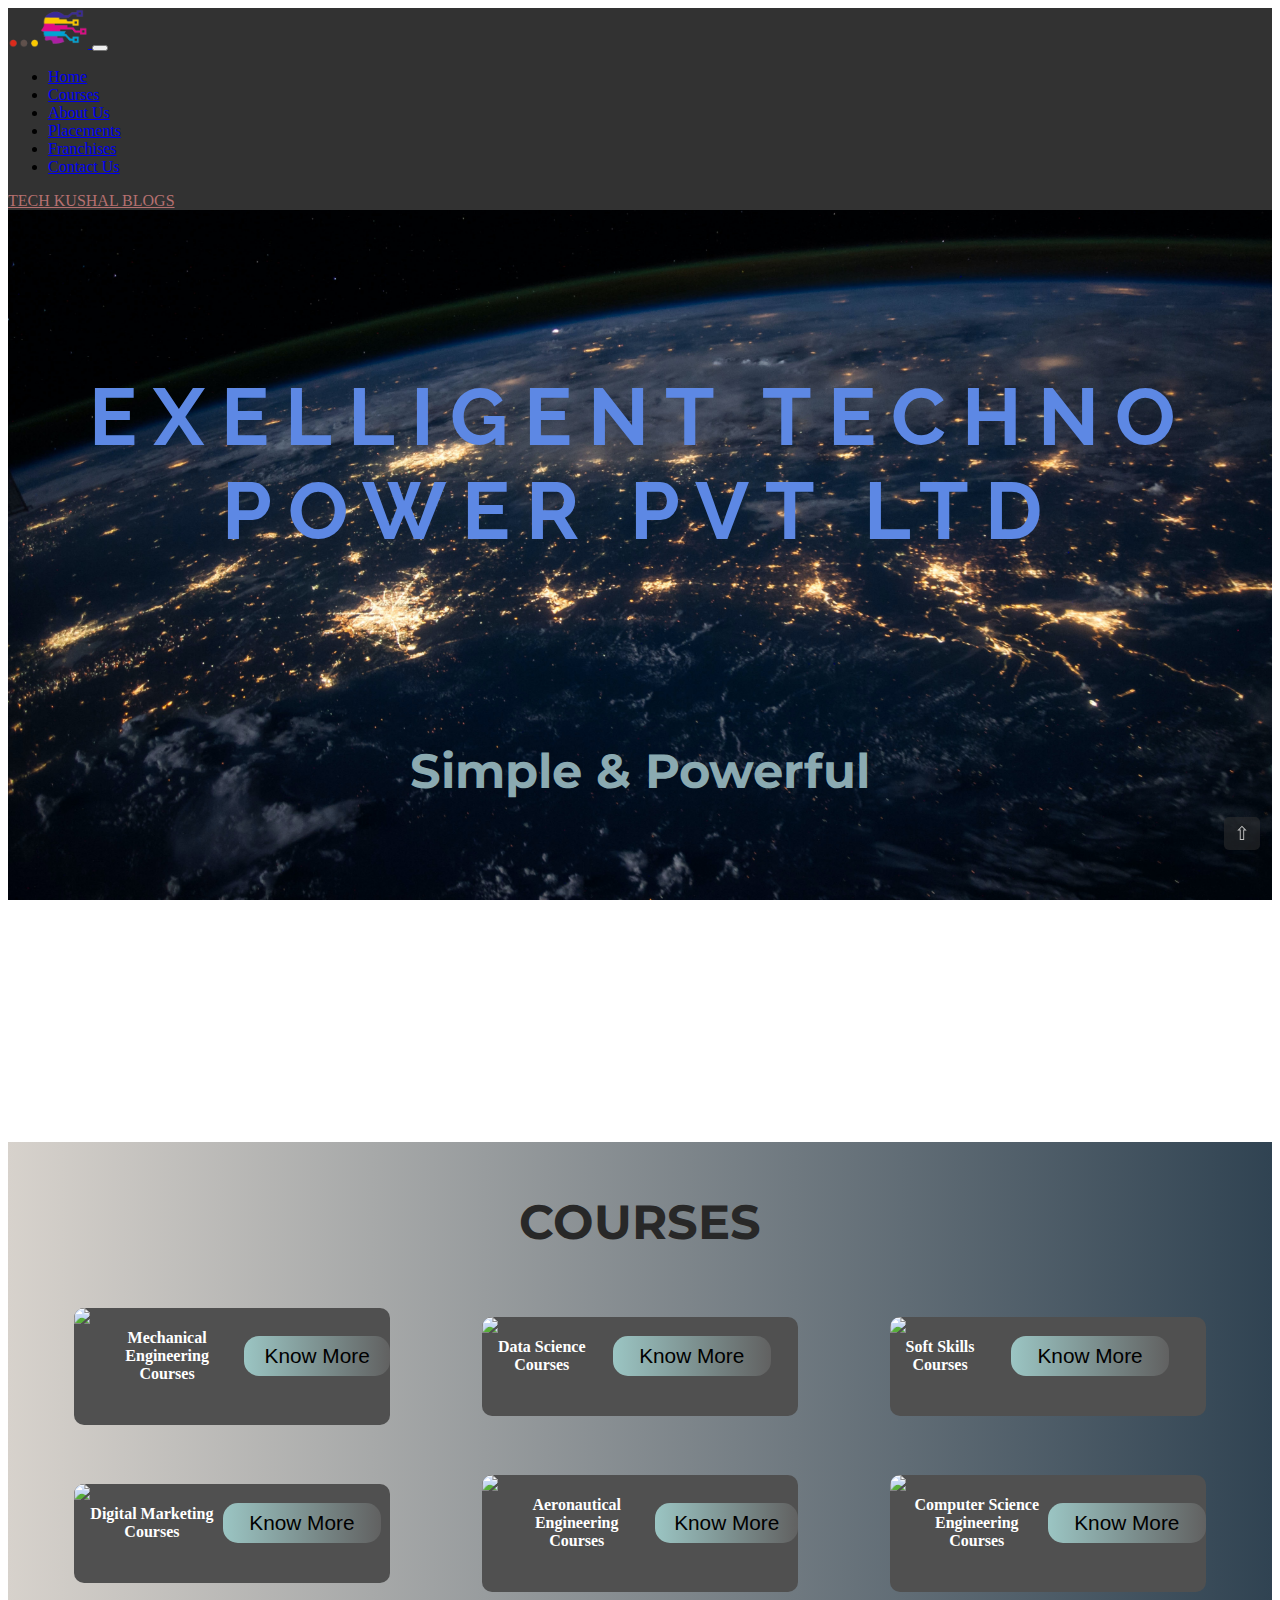
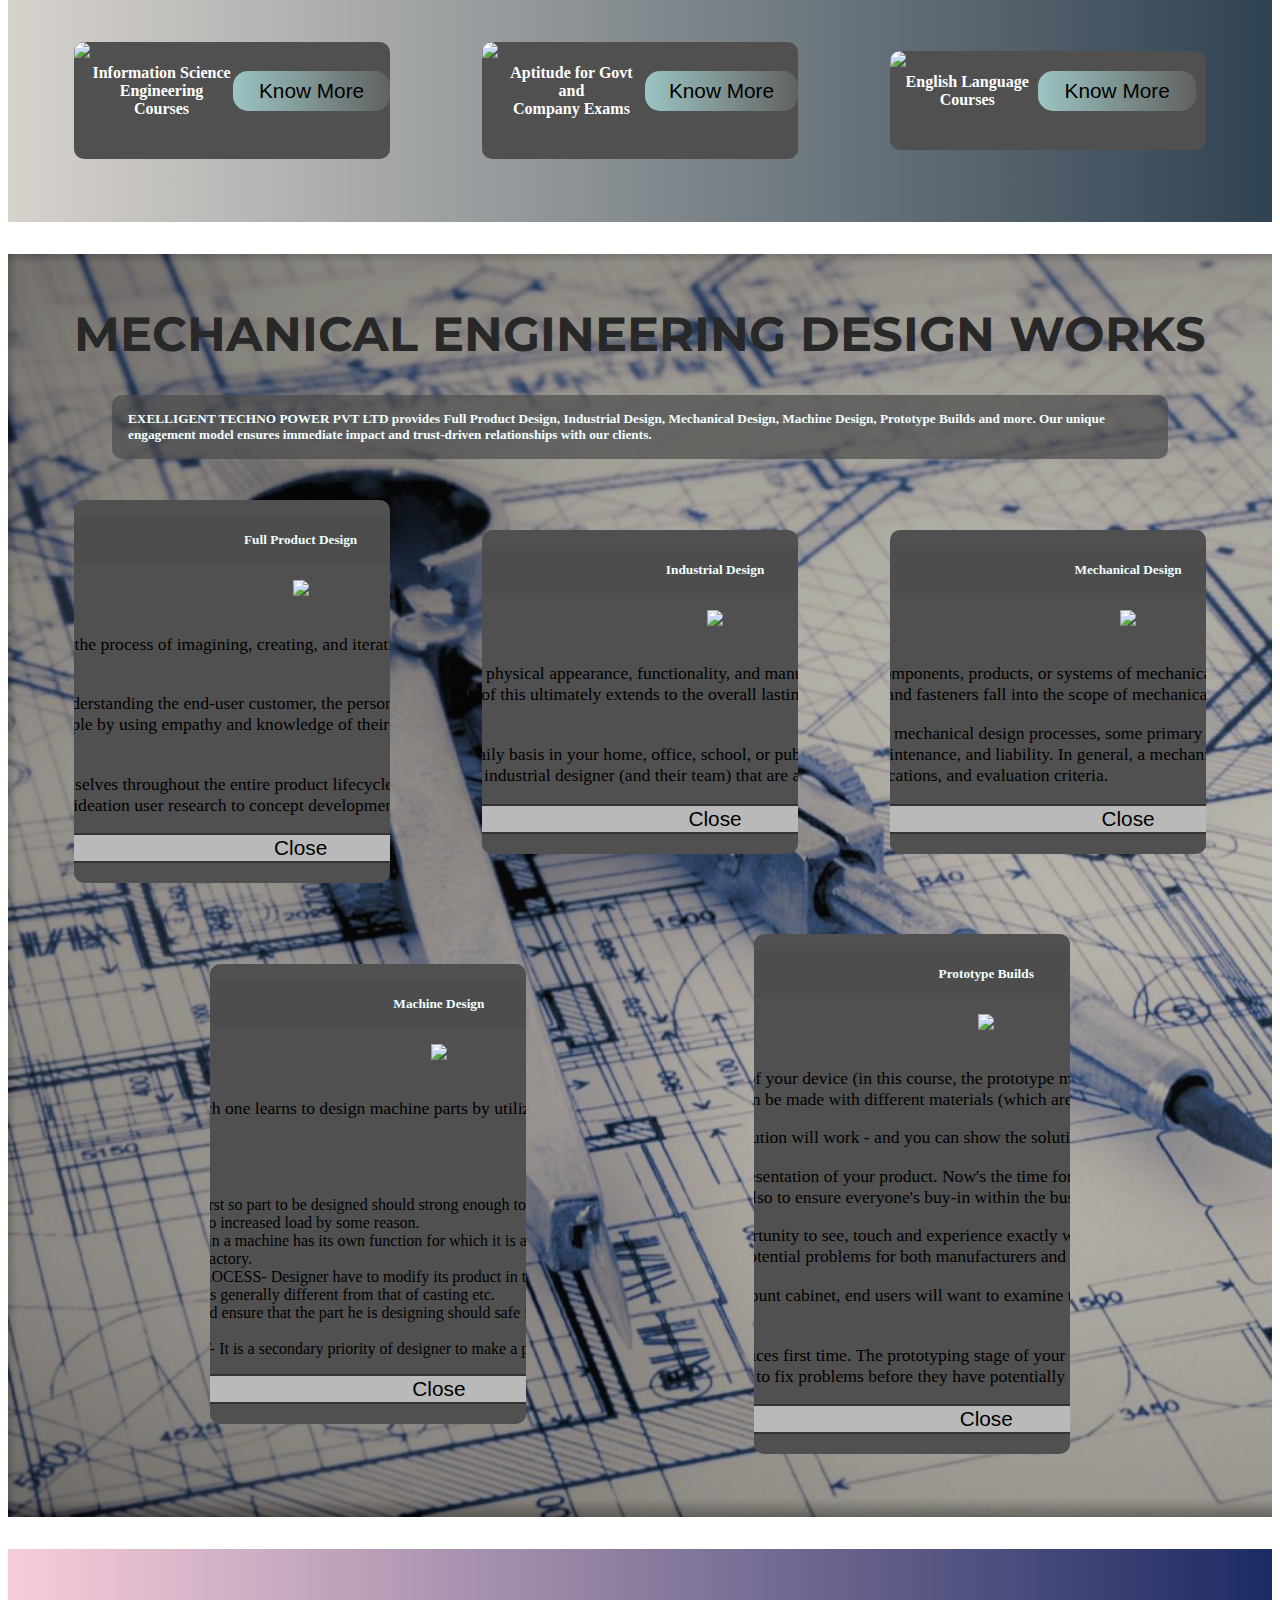
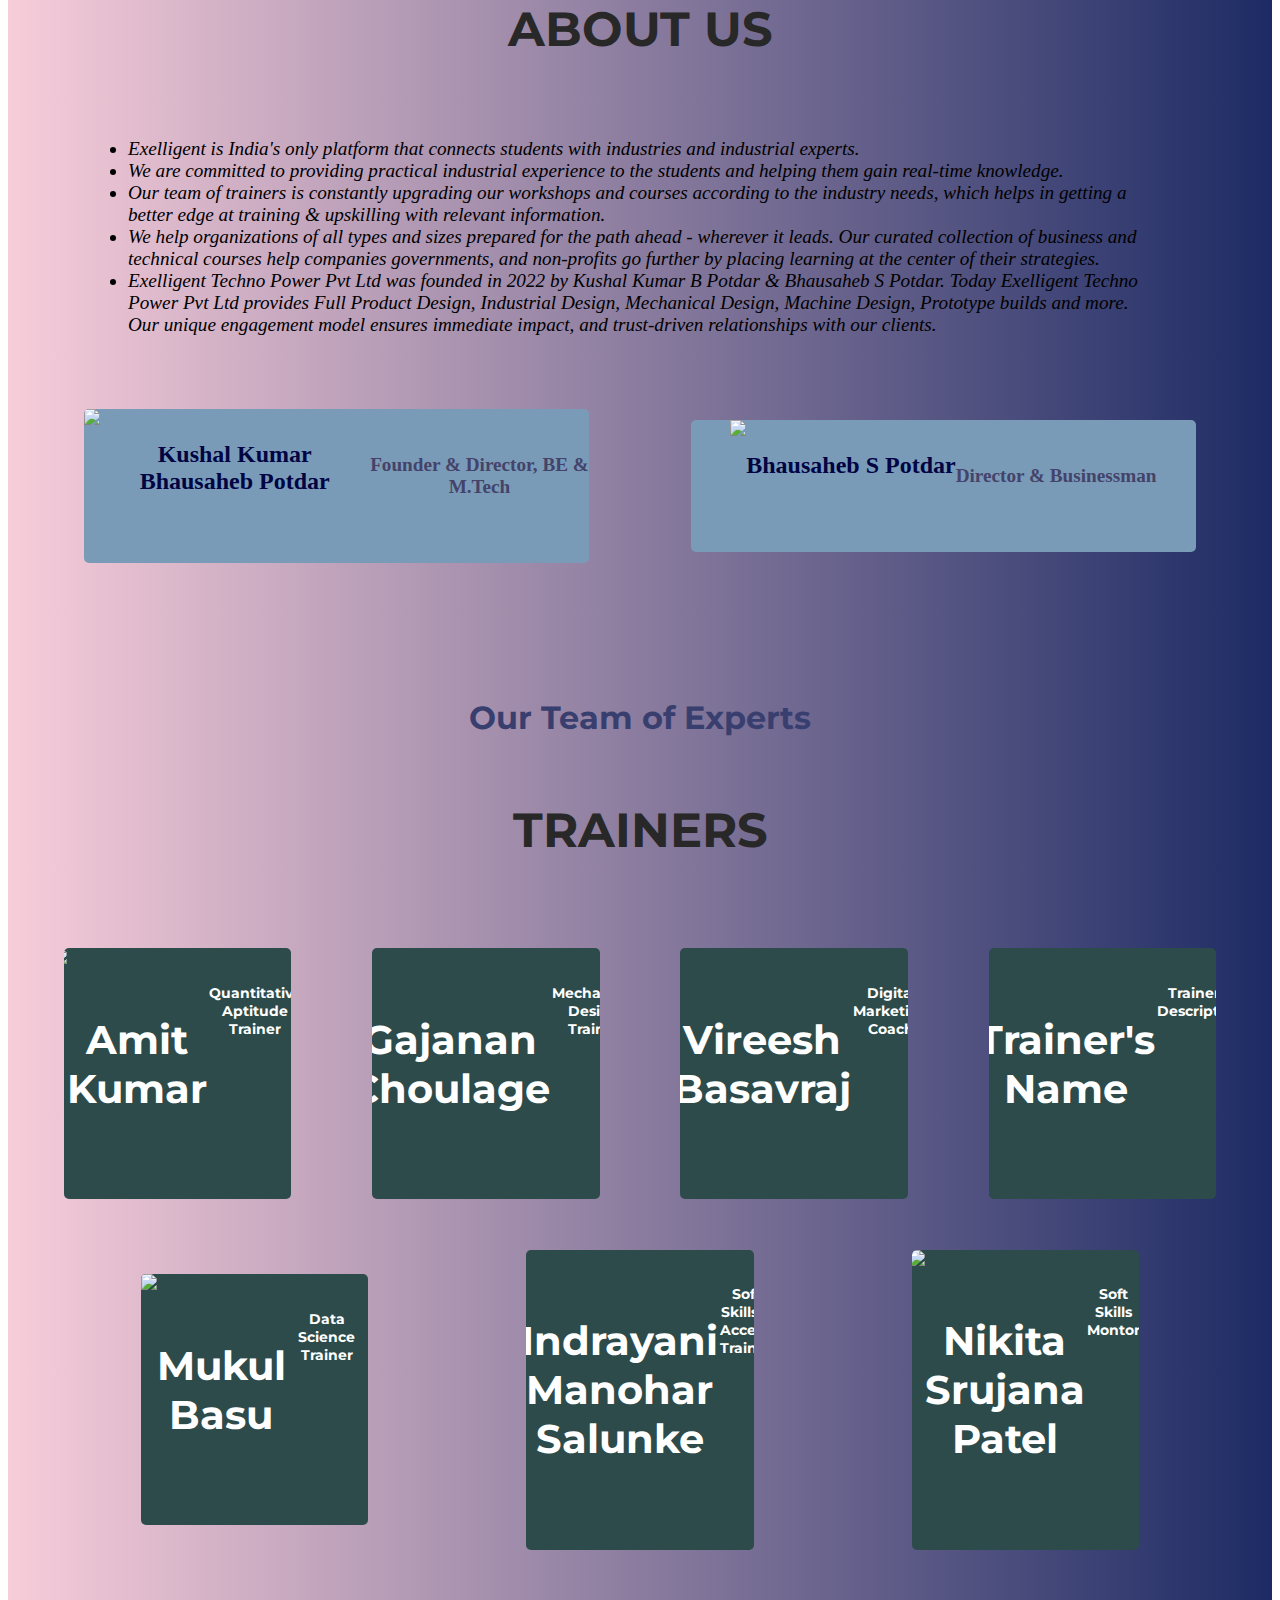
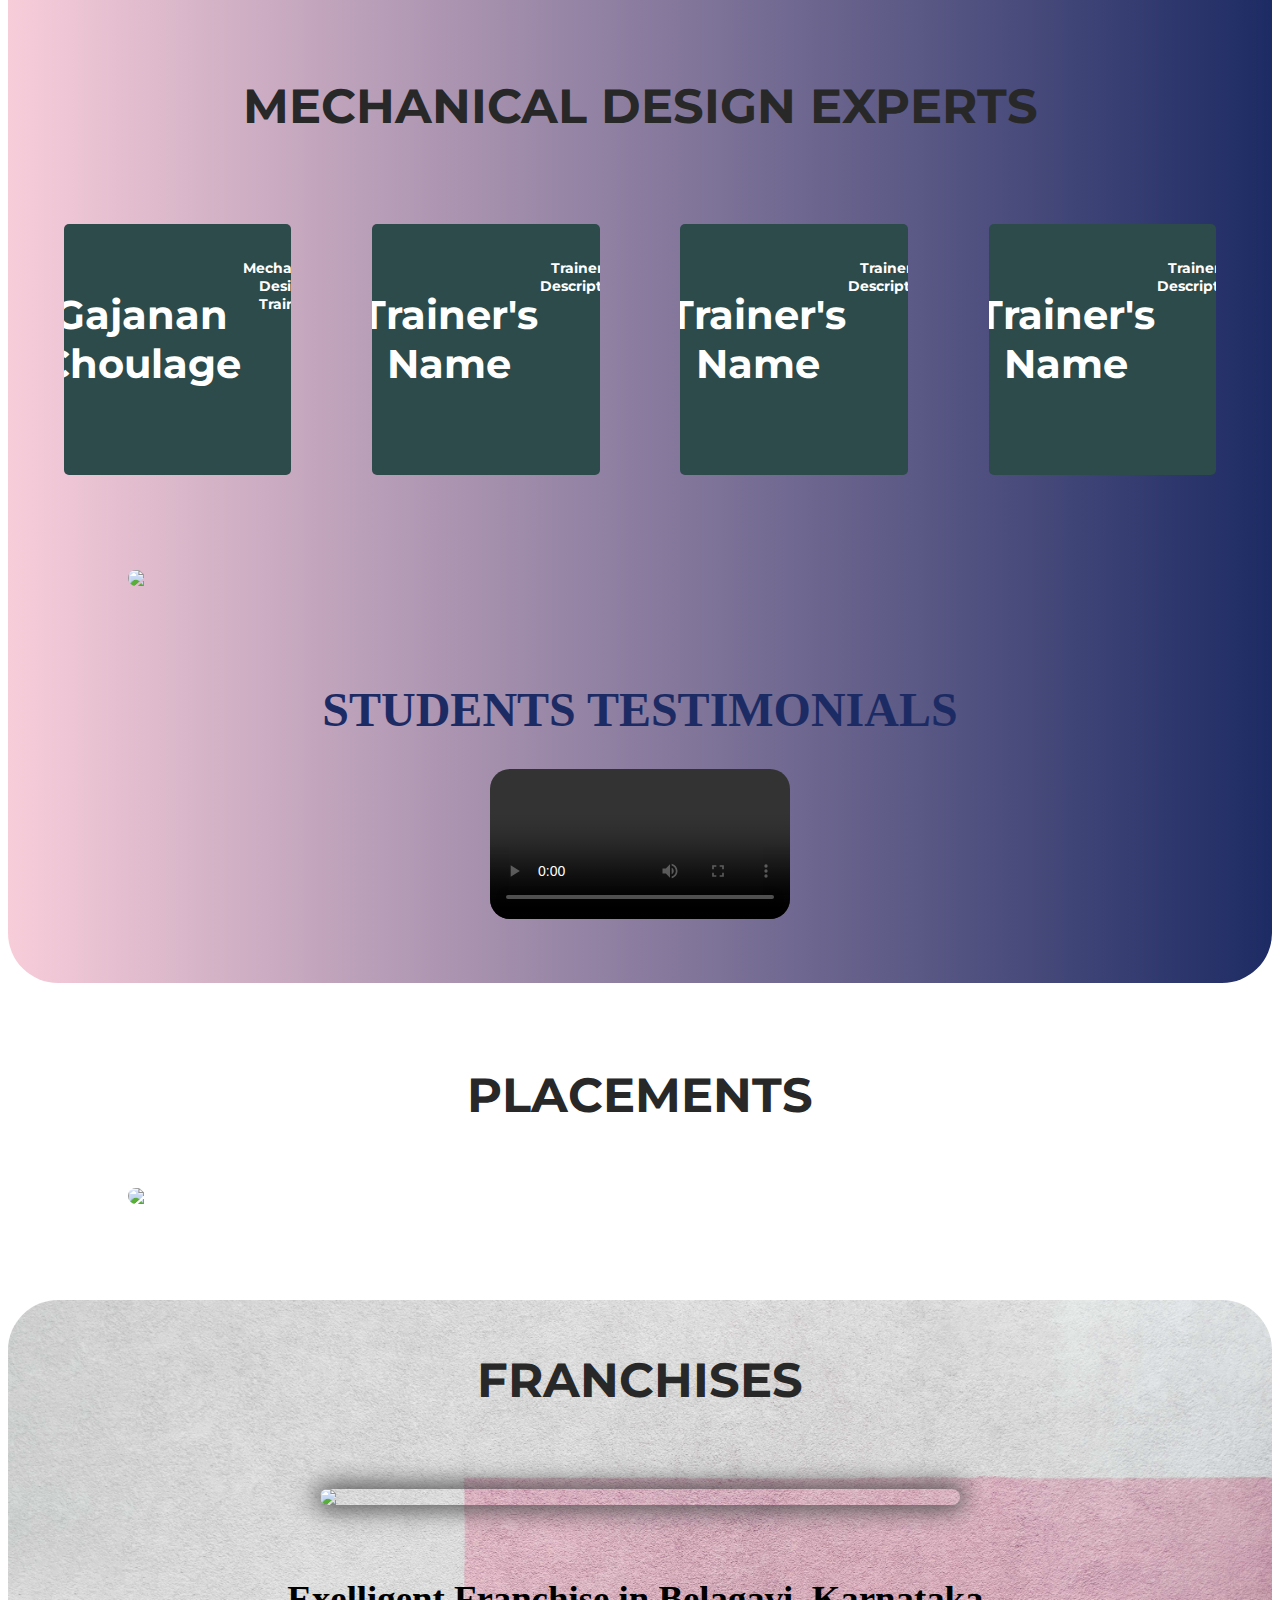
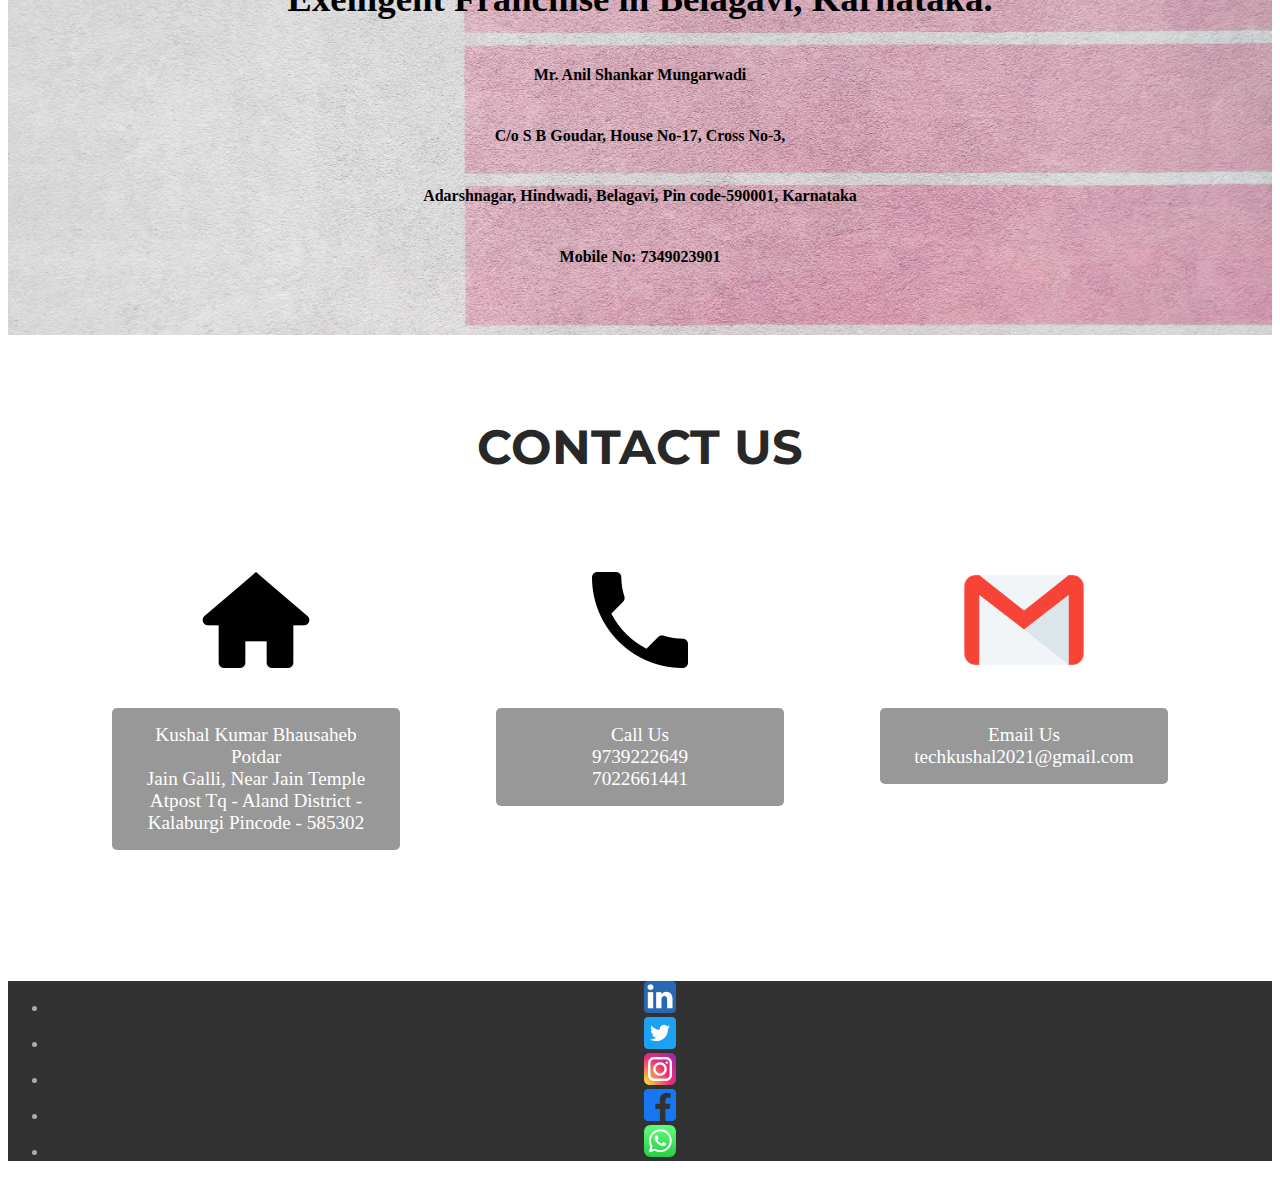
==== commit d4281c2d: "added responsiveness" ====
--- a/index.html
+++ b/index.html
@@ -637,7 +637,7 @@
     <div class="top">
         <button id="back-top">
             <a href="#">
-                🡹
+                &#8679;
             </a>
         </button>
     </div>
--- a/style.css
+++ b/style.css
@@ -314,7 +314,7 @@
     transition: background-color 0.5s;
     position: fixed;
     bottom: 50px;
-    right: 10px;
+    right: 20px;
 }
 
 #back-top:hover {
@@ -469,7 +469,7 @@
     padding: 2rem;
     margin: 1rem auto;
     /* border: 2px solid black; */
-    background-color: rgb(151, 151, 151);
+    background-color: rgb(180, 180, 180);
     justify-content: space-evenly;
     border-radius: 50px;
     box-shadow: 0 0 25px 5px rgb(80, 80, 80);
@@ -509,7 +509,7 @@
     transition: background-color 0.5s;
     position: fixed;
     bottom: 30px;
-    right: 10px;
+    right: 20px;
 }
 
 #back-top2:hover {
@@ -659,6 +659,10 @@
     }
 
 
+    .franchises {
+        background-image: none;
+        background-color: #4d93a1;
+    }
 
     .franchises img {
         width: 70%;
@@ -678,6 +682,11 @@
         width: 80vw;
         text-align: center;
         font-size: 1rem;
+    }
+
+    .contact-us {
+        background: none;
+        background-color: rgb(64, 99, 108);
     }
 
     .cont {
